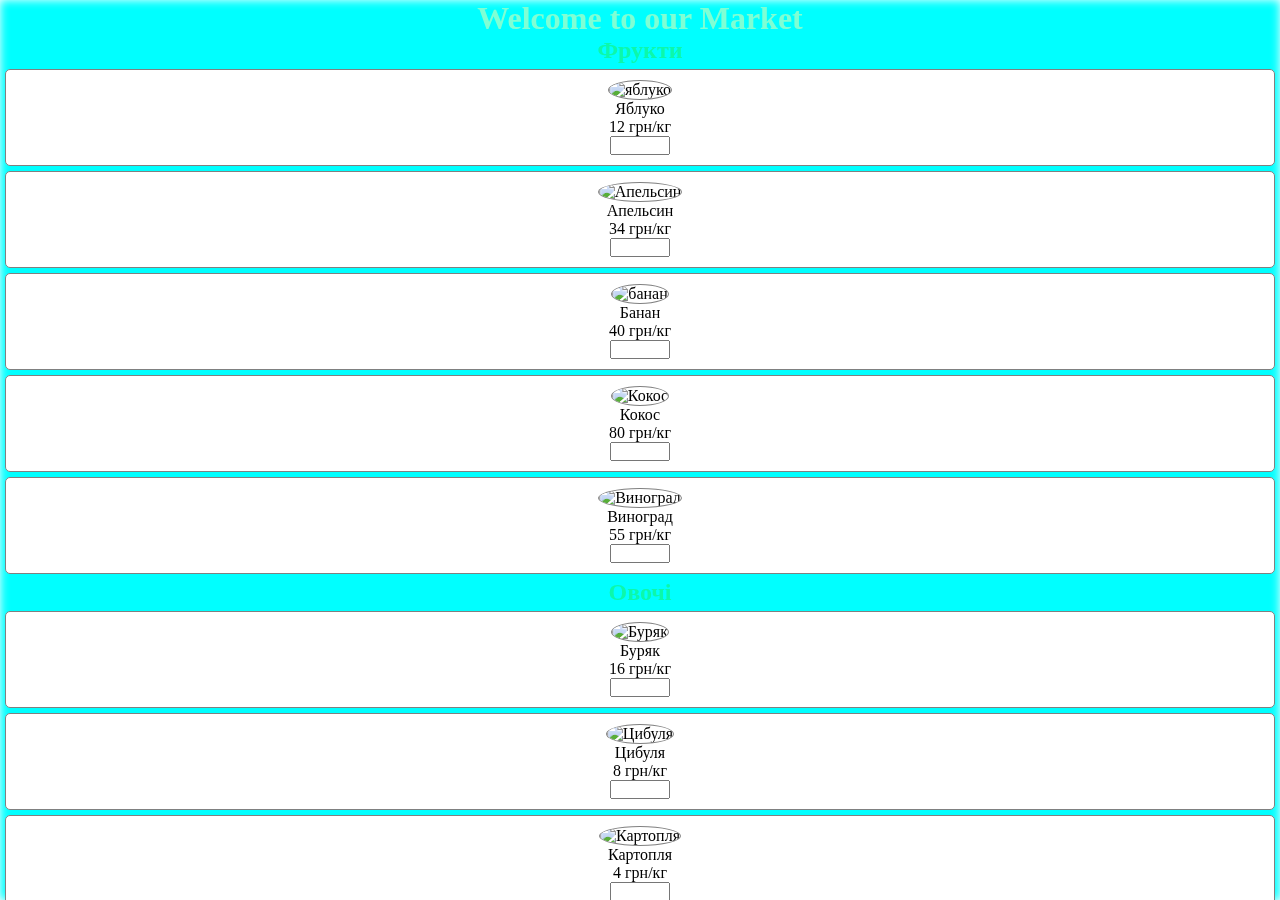
==== market/market.html @ 4fb494da "add new design" ====
<!DOCTYPE html>
<html>

<head>
  <meta charset="utf-8" />
  <meta http-equiv="X-UA-Compatible" content="IE=edge">
  <title>Market</title>
  <meta name="viewport" content="width=device-width, initial-scale=1">
  <link rel="stylesheet" type="text/css" media="screen" href="market.css" />
  <link rel="stylesheet" href="https://stackpath.bootstrapcdn.com/bootstrap/4.1.1/css/bootstrap.min.css" integrity="sha384-WskhaSGFgHYWDcbwN70/dfYBj47jz9qbsMId/iRN3ewGhXQFZCSftd1LZCfmhktB"
    crossorigin="anonymous">
  <link rel="stylesheet" href="https://use.fontawesome.com/releases/v5.0.13/css/all.css" integrity="sha384-DNOHZ68U8hZfKXOrtjWvjxusGo9WQnrNx2sqG0tfsghAvtVlRW3tvkXWZh58N9jp"
    crossorigin="anonymous">
</head>

<body>
  <div class="bg"></div>
  <div class="market">
    <h1 class="title">Welcome to our Market</h1>
    <div class="container">
      <h2>Фрукти</h2>
      <div class="row">
        <div class="col-sm product_square">
          <div class="img">
            <img src="img/apple.jpg" alt="яблуко">
          </div>
          <div class="name">
            <span class="product_name">Яблуко</span>
          </div>
          <div class="price">
            <span class="product_price">12 грн/кг</span>
          </div>
          <div class="add_product">
            <input type="number">
            <i class="fas fa-cart-plus"></i>
          </div>
        </div>
        <div class="col-sm product_square">
          <div class="img">
            <img src="img/orange.jpg" alt="Апельсин">
          </div>
          <div class="name">
            <span class="product_name">Апельсин</span>
          </div>
          <div class="price">
            <span class="product_price">34 грн/кг</span>
          </div>
          <div class="add_product">
            <input type="number">
            <i class="fas fa-cart-plus"></i>
          </div>
        </div>
        <div class="col-sm product_square">
          <div class="img">
            <img src="img/banana.jpg" alt="банан">
          </div>
          <div class="name">
            <span class="product_name">Банан</span>
          </div>
          <div class="price">
            <span class="product_price">40 грн/кг</span>
          </div>
          <div class="add_product">
            <input type="number">
            <i class="fas fa-cart-plus"></i>
          </div>
        </div>
        <div class="col-sm product_square">
          <div class="img">
            <img src="img/kokos.jpg" alt="Кокос">
          </div>
          <div class="name">
            <span class="product_name">Кокос</span>
          </div>
          <div class="price">
            <span class="product_price">80 грн/кг</span>
          </div>
          <div class="add_product">
            <input type="number">
            <i class="fas fa-cart-plus"></i>
          </div>
        </div>
        <div class="col-sm product_square">
          <div class="img">
            <img src="img/vinograd.jpg" alt="Виноград">
          </div>
          <div class="name">
            <span class="product_name">Виноград</span>
          </div>
          <div class="price">
            <span class="product_price">55 грн/кг</span>
          </div>
          <div class="add_product">
            <input type="number">
            <i class="fas fa-cart-plus"></i>
          </div>
        </div>
      </div>
      <h2>Овочі</h2>
      <div class="row">
        <div class="col-sm product_square">
          <div class="img">
            <img src="img/byriak.jpg" alt="Буряк">
          </div>
          <div class="name">
            <span class="product_name">Буряк</span>
          </div>
          <div class="price">
            <span class="product_price">16 грн/кг</span>
          </div>
          <div class="add_product">
            <input type="number">
            <i class="fas fa-cart-plus"></i>
          </div>
        </div>
        <div class="col-sm product_square">
          <div class="img">
            <img src="img/cibylia.jpg" alt="Цибуля">
          </div>
          <div class="name">
            <span class="product_name">Цибуля</span>
          </div>
          <div class="price">
            <span class="product_price">8 грн/кг</span>
          </div>
          <div class="add_product">
            <input type="number">
            <i class="fas fa-cart-plus"></i>
          </div>
        </div>
        <div class="col-sm product_square">
          <div class="img">
            <img src="img/kartoplia.jpg" alt="Картопля">
          </div>
          <div class="name">
            <span class="product_name">Картопля</span>
          </div>
          <div class="price">
            <span class="product_price">4 грн/кг</span>
          </div>
          <div class="add_product">
            <input type="number">
            <i class="fas fa-cart-plus"></i>
          </div>
        </div>
        <div class="col-sm product_square">
          <div class="img">
            <img src="img/morkva.jpg" alt="Морква">
          </div>
          <div class="name">
            <span class="product_name">Морква</span>
          </div>
          <div class="price">
            <span class="product_price">11 грн/кг</span>
          </div>
          <div class="add_product">
            <input type="number">
            <i class="fas fa-cart-plus"></i>
          </div>
        </div>
        <div class="col-sm product_square">
          <div class="img">
            <img src="img/kapusta.jpg" alt="Капуста">
          </div>
          <div class="name">
            <span class="product_name">Капуста</span>
          </div>
          <div class="price">
            <span class="product_price">55 грн/кг</span>
          </div>
          <div class="add_product">
            <input type="number">
            <i class="fas fa-cart-plus"></i>
          </div>
        </div>
      </div>
      <h2>Бакалея</h2>
      <div class="row">
        <div class="col-sm product_square">
          <div class="img">
            <img src="img/kava.jpg" alt="Кава">
          </div>
          <div class="name">
            <span class="product_name">Кава</span>
          </div>
          <div class="price">
            <span class="product_price">65 грн/пач</span>
          </div>
          <div class="add_product">
            <input type="number">
            <i class="fas fa-cart-plus"></i>
          </div>
        </div>
        <div class="col-sm product_square">
          <div class="img">
            <img src="img/pasta.jpg" alt="Спагетті">
          </div>
          <div class="name">
            <span class="product_name">Спагетті</span>
          </div>
          <div class="price">
            <span class="product_price">29 грн/кг</span>
          </div>
          <div class="add_product">
            <input type="number">
            <i class="fas fa-cart-plus"></i>
          </div>
        </div>
        <div class="col-sm product_square">
          <div class="img">
            <img src="img/Regina.jpg" alt="Вода">
          </div>
          <div class="name">
            <span class="product_name">Вода</span>
          </div>
          <div class="price">
            <span class="product_price">8 грн/бут</span>
          </div>
          <div class="add_product">
            <input type="number">
            <i class="fas fa-cart-plus"></i>
          </div>
        </div>
        <div class="col-sm product_square">
          <div class="img">
            <img src="img/krupa_iachneva.jpg" alt="Крупа">
          </div>
          <div class="name">
            <span class="product_name">Крута</span>
          </div>
          <div class="price">
            <span class="product_price">15 грн/кг</span>
          </div>
          <div class="add_product">
            <input type="number">
            <i class="fas fa-cart-plus"></i>
          </div>
        </div>
        <div class="col-sm product_square">
          <div class="img">
            <img src="img/kovbasa.jpg" alt="Ковбаса">
          </div>
          <div class="name">
            <span class="product_name">Ковбаса</span>
          </div>
          <div class="price">
            <span class="product_price">120 грн/кг</span>
          </div>
          <div class="add_product">
            <input type="number">
            <i class="fas fa-cart-plus"></i>
          </div>
        </div>
      </div>
    </div>
  </div>

  </div>



  <script src="market.js"></script>
  <script src="https://code.jquery.com/jquery-3.3.1.slim.min.js" integrity="sha384-q8i/X+965DzO0rT7abK41JStQIAqVgRVzpbzo5smXKp4YfRvH+8abtTE1Pi6jizo"
    crossorigin="anonymous"></script>
  <script src="https://cdnjs.cloudflare.com/ajax/libs/popper.js/1.14.3/umd/popper.min.js" integrity="sha384-ZMP7rVo3mIykV+2+9J3UJ46jBk0WLaUAdn689aCwoqbBJiSnjAK/l8WvCWPIPm49"
    crossorigin="anonymous"></script>
  <script src="https://stackpath.bootstrapcdn.com/bootstrap/4.1.1/js/bootstrap.min.js" integrity="sha384-smHYKdLADwkXOn1EmN1qk/HfnUcbVRZyYmZ4qpPea6sjB/pTJ0euyQp0Mk8ck+5T"
    crossorigin="anonymous"></script>

</body>

</html>
---- market/market.css ----
* {
    margin: 0;
    padding: 0;
    box-sizing: border-box;
}

.bg {
    background-color: aqua;
    background-image: url(img/bg.jpg);
    background-size: cover;
    background-repeat: no-repeat;
    filter: blur(5px);
    width: 100%;
    height: 100vh;
    position: fixed;
    left: 0;
    right: 0;
    z-index: 1;
}

.market {
    position: fixed;
    left: 0;
    right: 0;
    z-index: 10;
}

.title {
    text-align: center;
    color: aquamarine;
}

.container h2 {
    text-align: center;
    color: rgb(12, 248, 170);
}

.product_square {
    border: 1px solid grey;
    border-radius: 5px;
    background-color: #fff;
    padding: 10px;
    margin: 5px;
}

.img img {
    width: 150px;
    height: 150px;
    border: 1px solid grey;
    border-radius: 50%;
}

.name,
.price,
.add_product,
.img {
    text-align: center;
}

.add_product input {
    width: 60px;
}
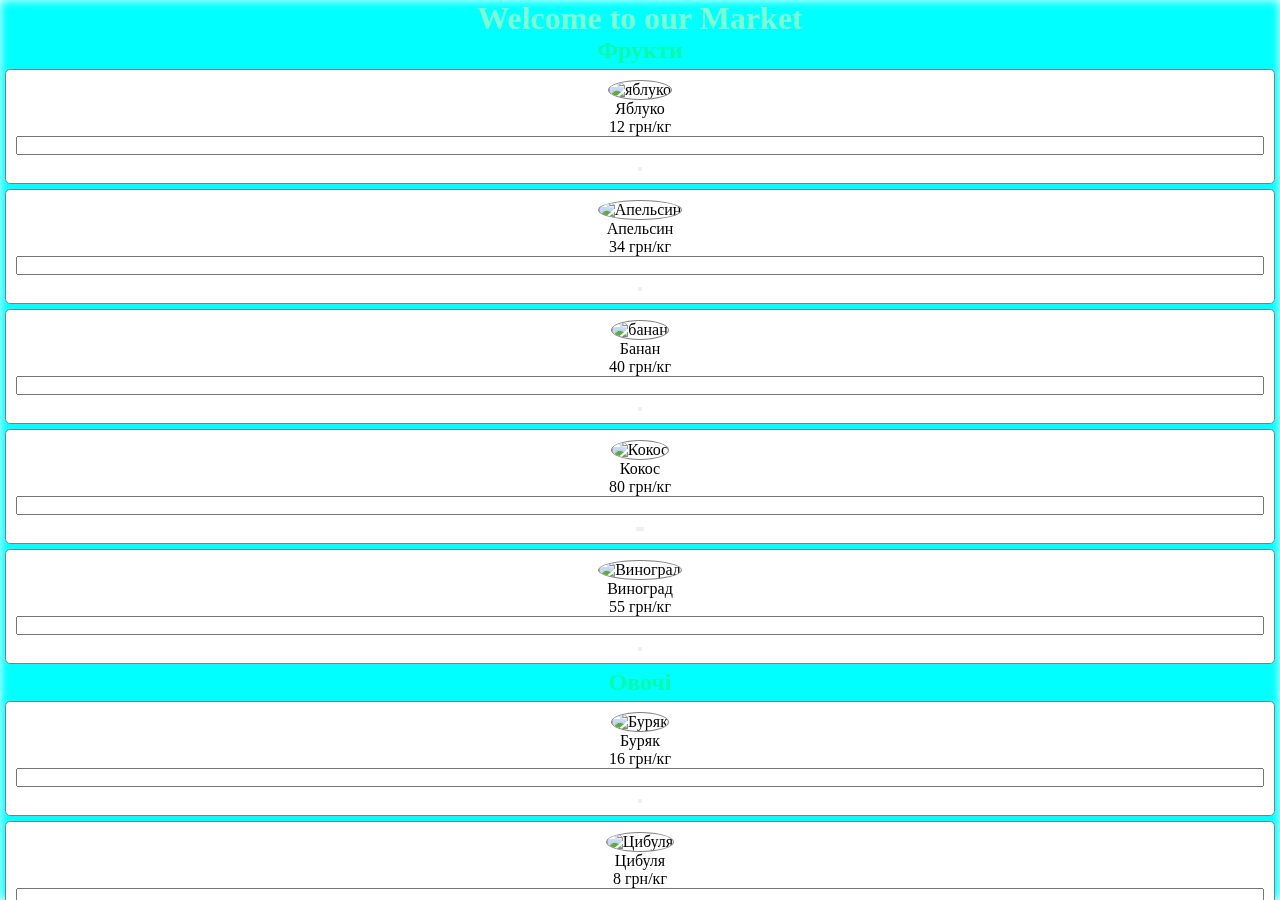
==== commit 54dcfbb4: "fix some" ====
--- a/market/market.html
+++ b/market/market.html
@@ -32,7 +32,9 @@
           </div>
           <div class="add_product">
             <input type="number">
-            <i class="fas fa-cart-plus"></i>
+            <button>
+              <i class="fas fa-cart-plus"></i>
+            </button>
           </div>
         </div>
         <div class="col-sm product_square">
@@ -47,7 +49,9 @@
           </div>
           <div class="add_product">
             <input type="number">
-            <i class="fas fa-cart-plus"></i>
+            <button>
+              <i class="fas fa-cart-plus"></i>
+            </button>
           </div>
         </div>
         <div class="col-sm product_square">
@@ -62,7 +66,9 @@
           </div>
           <div class="add_product">
             <input type="number">
-            <i class="fas fa-cart-plus"></i>
+            <button>
+              <i class="fas fa-cart-plus"></i>
+            </button>
           </div>
         </div>
         <div class="col-sm product_square">
@@ -77,7 +83,11 @@
           </div>
           <div class="add_product">
             <input type="number">
-            <i class="fas fa-cart-plus"></i>
+            <button>
+              <button>
+                <i class="fas fa-cart-plus"></i>
+              </button>
+            </button>
           </div>
         </div>
         <div class="col-sm product_square">
@@ -92,7 +102,9 @@
           </div>
           <div class="add_product">
             <input type="number">
-            <i class="fas fa-cart-plus"></i>
+            <button>
+              <i class="fas fa-cart-plus"></i>
+            </button>
           </div>
         </div>
       </div>
@@ -110,7 +122,9 @@
           </div>
           <div class="add_product">
             <input type="number">
-            <i class="fas fa-cart-plus"></i>
+            <button>
+              <i class="fas fa-cart-plus"></i>
+            </button>
           </div>
         </div>
         <div class="col-sm product_square">
@@ -125,7 +139,9 @@
           </div>
           <div class="add_product">
             <input type="number">
-            <i class="fas fa-cart-plus"></i>
+            <button>
+              <i class="fas fa-cart-plus"></i>
+            </button>
           </div>
         </div>
         <div class="col-sm product_square">
@@ -140,7 +156,9 @@
           </div>
           <div class="add_product">
             <input type="number">
-            <i class="fas fa-cart-plus"></i>
+            <button>
+              <i class="fas fa-cart-plus"></i>
+            </button>
           </div>
         </div>
         <div class="col-sm product_square">
@@ -155,7 +173,9 @@
           </div>
           <div class="add_product">
             <input type="number">
-            <i class="fas fa-cart-plus"></i>
+            <button>
+              <i class="fas fa-cart-plus"></i>
+            </button>
           </div>
         </div>
         <div class="col-sm product_square">
@@ -170,7 +190,9 @@
           </div>
           <div class="add_product">
             <input type="number">
-            <i class="fas fa-cart-plus"></i>
+            <button>
+              <i class="fas fa-cart-plus"></i>
+            </button>
           </div>
         </div>
       </div>
@@ -188,7 +210,9 @@
           </div>
           <div class="add_product">
             <input type="number">
-            <i class="fas fa-cart-plus"></i>
+            <button>
+              <i class="fas fa-cart-plus"></i>
+            </button>
           </div>
         </div>
         <div class="col-sm product_square">
@@ -203,7 +227,9 @@
           </div>
           <div class="add_product">
             <input type="number">
-            <i class="fas fa-cart-plus"></i>
+            <button>
+              <i class="fas fa-cart-plus"></i>
+            </button>
           </div>
         </div>
         <div class="col-sm product_square">
@@ -218,7 +244,9 @@
           </div>
           <div class="add_product">
             <input type="number">
-            <i class="fas fa-cart-plus"></i>
+            <button>
+              <i class="fas fa-cart-plus"></i>
+            </button>
           </div>
         </div>
         <div class="col-sm product_square">
@@ -233,7 +261,9 @@
           </div>
           <div class="add_product">
             <input type="number">
-            <i class="fas fa-cart-plus"></i>
+            <button>
+              <i class="fas fa-cart-plus"></i>
+            </button>
           </div>
         </div>
         <div class="col-sm product_square">
@@ -248,7 +278,9 @@
           </div>
           <div class="add_product">
             <input type="number">
-            <i class="fas fa-cart-plus"></i>
+            <button>
+              <i class="fas fa-cart-plus"></i>
+            </button>
           </div>
         </div>
       </div>
--- a/market/market.css
+++ b/market/market.css
@@ -10,7 +10,7 @@
     background-size: cover;
     background-repeat: no-repeat;
     filter: blur(5px);
-    width: 100%;
+    /* width: 100vh; */
     height: 100vh;
     position: fixed;
     left: 0;
@@ -58,5 +58,5 @@
 }
 
 .add_product input {
-    width: 60px;
+    width: 100%;
 }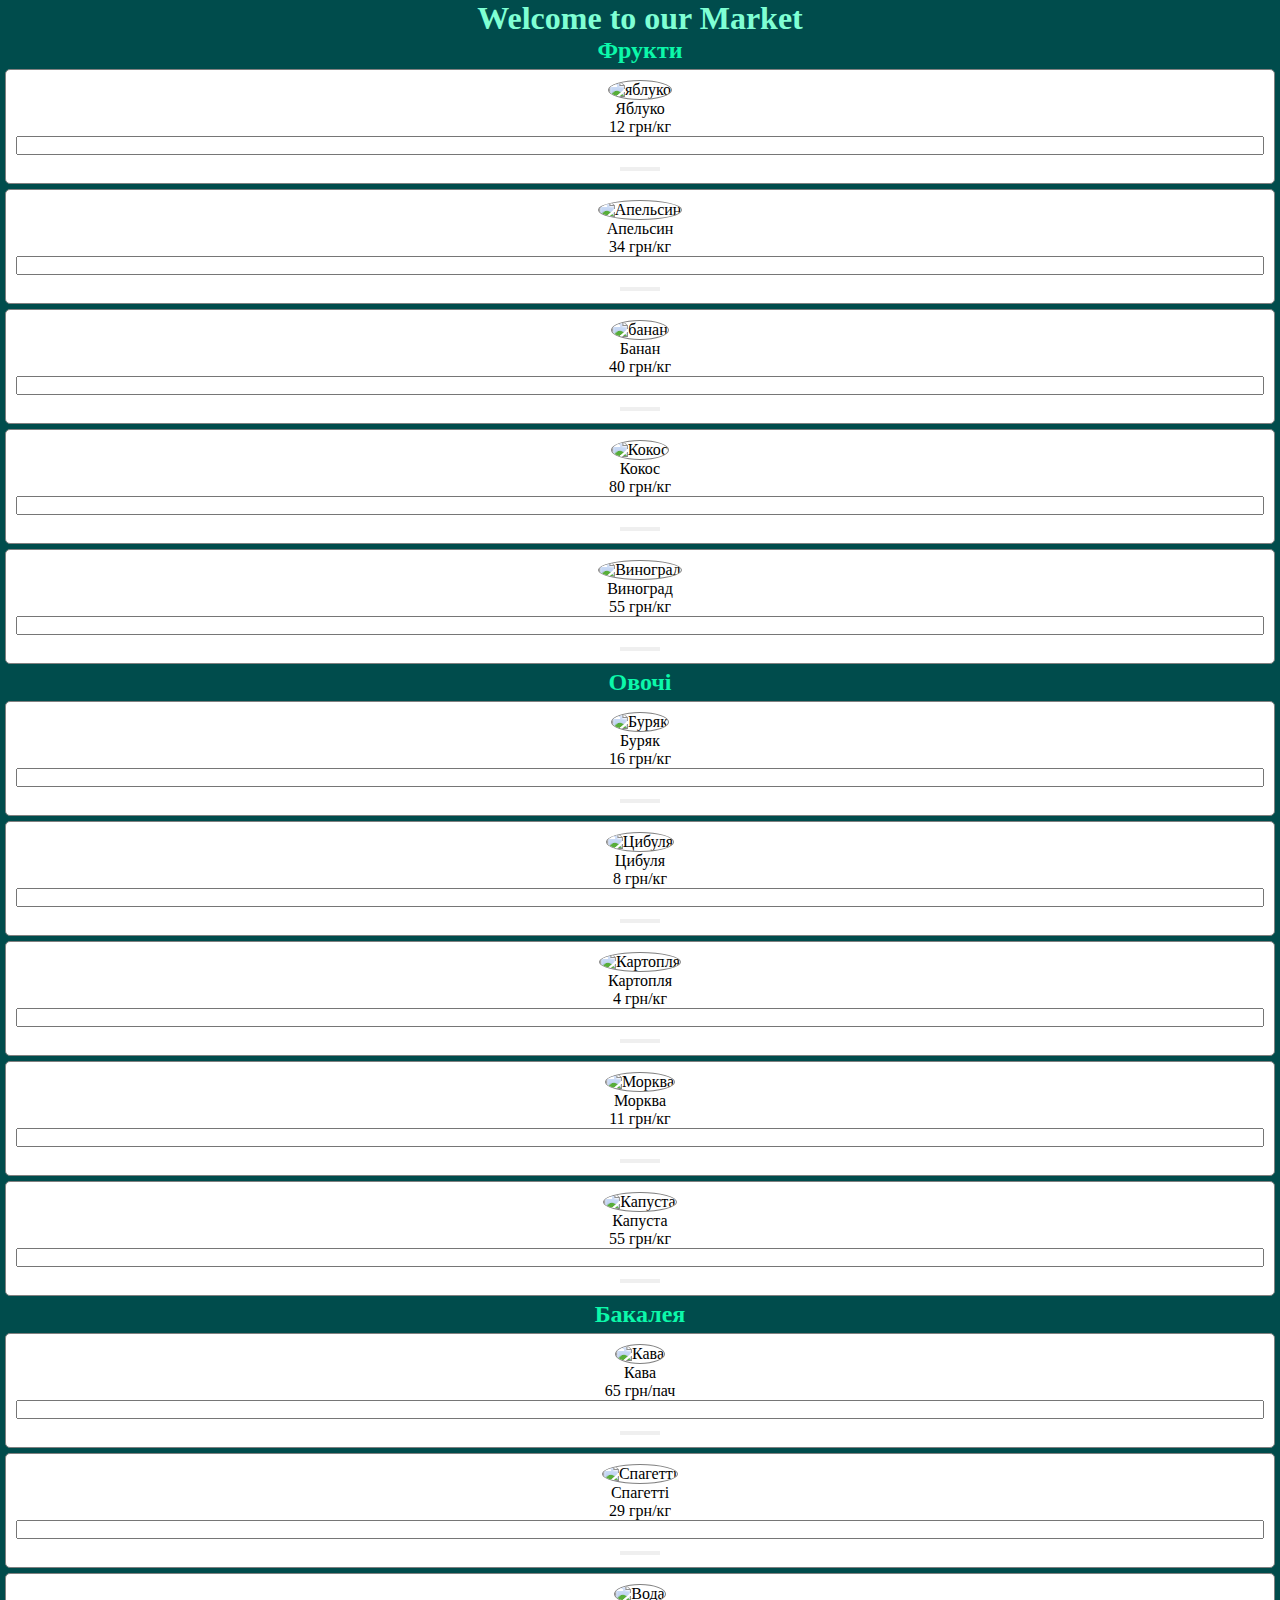
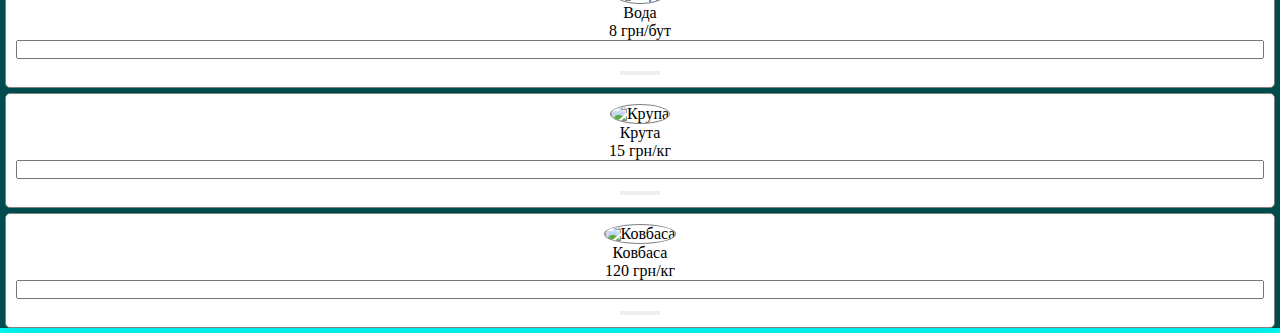
==== commit d024c210: "some fixes" ====
--- a/market/market.html
+++ b/market/market.html
@@ -14,7 +14,6 @@
 </head>
 
 <body>
-  <div class="bg"></div>
   <div class="market">
     <h1 class="title">Welcome to our Market</h1>
     <div class="container">
@@ -84,11 +83,9 @@
           <div class="add_product">
             <input type="number">
             <button>
-              <button>
-                <i class="fas fa-cart-plus"></i>
-              </button>
-            </button>
-          </div>
+              <i class="fas fa-cart-plus"></i>
+            </button>
+            </div>
         </div>
         <div class="col-sm product_square">
           <div class="img">
--- a/market/market.css
+++ b/market/market.css
@@ -4,25 +4,16 @@
     box-sizing: border-box;
 }
 
-.bg {
+body {
     background-color: aqua;
     background-image: url(img/bg.jpg);
     background-size: cover;
     background-repeat: no-repeat;
-    filter: blur(5px);
-    /* width: 100vh; */
-    height: 100vh;
-    position: fixed;
-    left: 0;
-    right: 0;
-    z-index: 1;
 }
 
 .market {
-    position: fixed;
-    left: 0;
-    right: 0;
-    z-index: 10;
+    background: rgba(0, 0, 0, 0.7);
+    box-shadow: 0 .5rem 1rem rgba(0, 0, 0, .10) !important;
 }
 
 .title {
@@ -59,4 +50,9 @@
 
 .add_product input {
     width: 100%;
+}
+
+button {
+    width: 40px;
+    color: #ee5151;
 }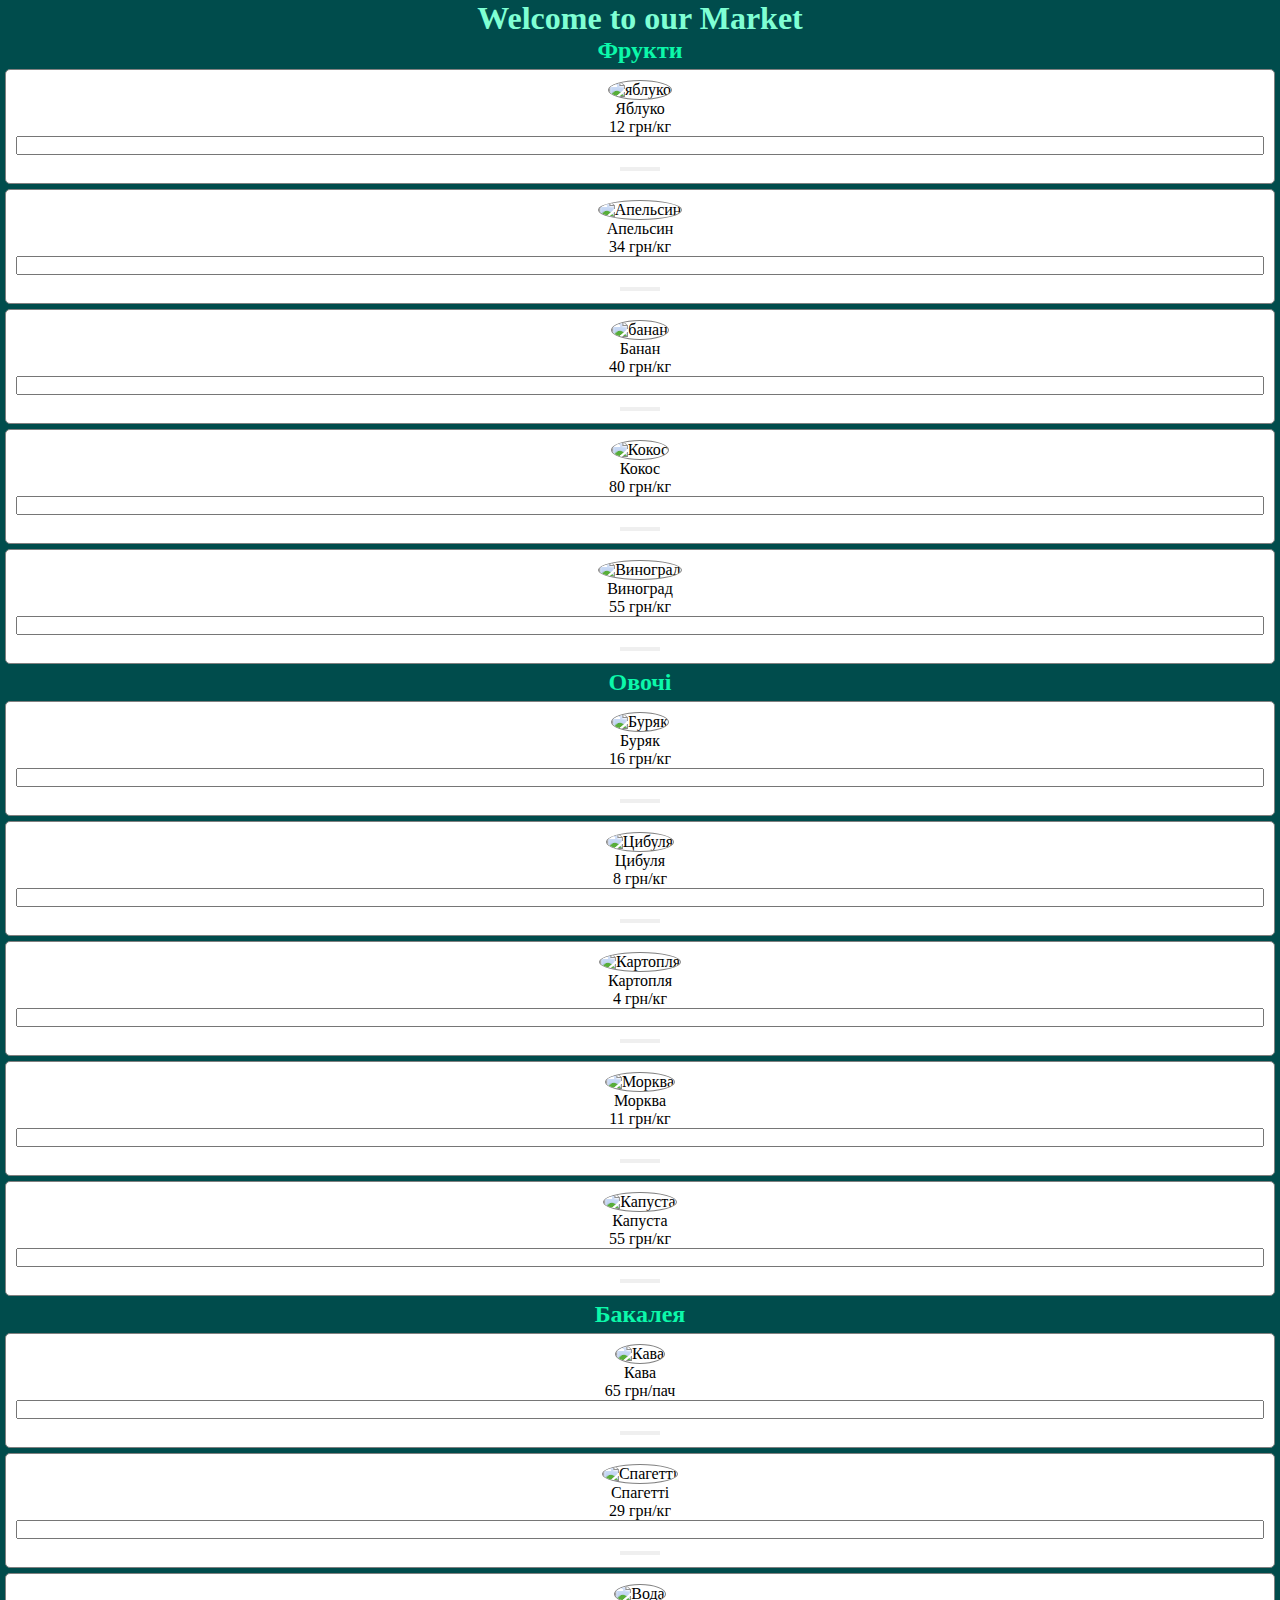
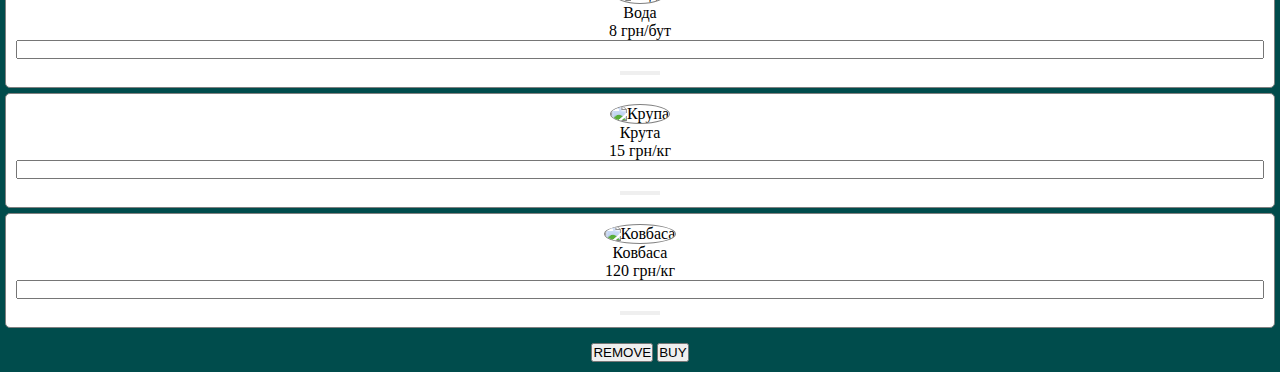
==== commit 017e63ed: "123" ====
--- a/market/market.html
+++ b/market/market.html
@@ -85,7 +85,7 @@
             <button>
               <i class="fas fa-cart-plus"></i>
             </button>
-            </div>
+          </div>
         </div>
         <div class="col-sm product_square">
           <div class="img">
@@ -281,9 +281,12 @@
           </div>
         </div>
       </div>
+      <form class="form center">
+        <button id="remove"  type="button" class="btn btn btn-info">REMOVE</button>
+        <button id="buy" type="button" class="btn btn btn-success">BUY</button>
+      </form>
     </div>
   </div>
-
   </div>
 
 
--- a/market/market.css
+++ b/market/market.css
@@ -14,6 +14,16 @@
 .market {
     background: rgba(0, 0, 0, 0.7);
     box-shadow: 0 .5rem 1rem rgba(0, 0, 0, .10) !important;
+}
+
+.button {
+    width: 100px;
+    height: 50px;
+}
+
+.center {
+    text-align: center;
+    margin: 0 auto;
 }
 
 .title {
@@ -51,8 +61,10 @@
 .add_product input {
     width: 100%;
 }
-
-button {
+.form {
+    padding: 10px;
+}
+.add_product button {
     width: 40px;
     color: #ee5151;
 }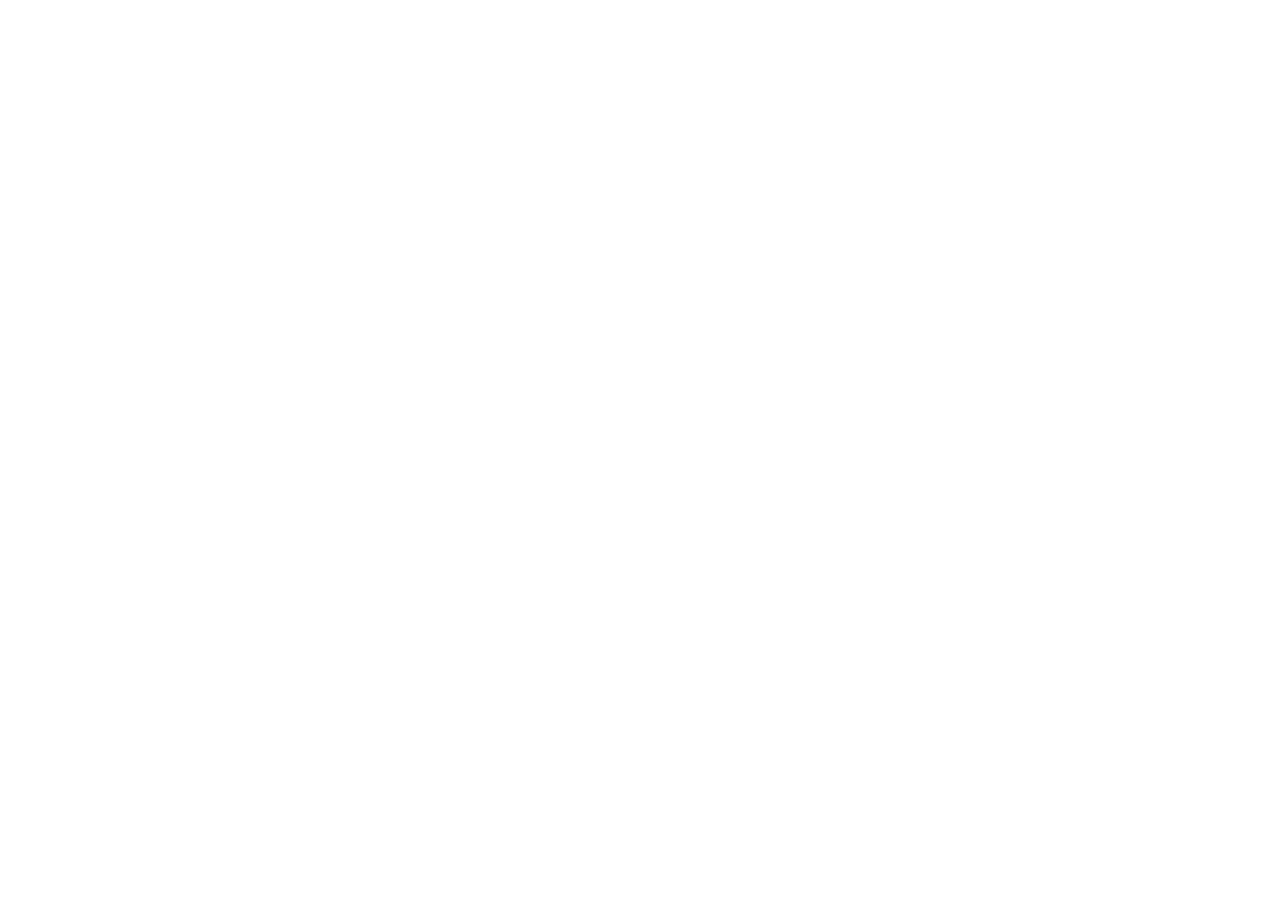
==== commit 4933be56: "done task market" ====
--- a/market/market.html
+++ b/market/market.html
@@ -14,7 +14,7 @@
 </head>
 
 <body>
-  <div class="market">
+  <!-- <div class="market">
     <h1 class="title">Welcome to our Market</h1>
     <div class="container">
       <h2>Фрукти</h2>
@@ -30,8 +30,8 @@
             <span class="product_price">12 грн/кг</span>
           </div>
           <div class="add_product">
-            <input type="number">
-            <button>
+            <input type="number" class="weight" min="1">
+            <button id="add" onclick="lalala()">
               <i class="fas fa-cart-plus"></i>
             </button>
           </div>
@@ -47,8 +47,8 @@
             <span class="product_price">34 грн/кг</span>
           </div>
           <div class="add_product">
-            <input type="number">
-            <button>
+            <input type="number" class="weight" >
+            <button id="add"  onclick="lalala()">
               <i class="fas fa-cart-plus"></i>
             </button>
           </div>
@@ -64,8 +64,8 @@
             <span class="product_price">40 грн/кг</span>
           </div>
           <div class="add_product">
-            <input type="number">
-            <button>
+            <input type="number" class="weight">
+            <button id="add">
               <i class="fas fa-cart-plus"></i>
             </button>
           </div>
@@ -81,8 +81,8 @@
             <span class="product_price">80 грн/кг</span>
           </div>
           <div class="add_product">
-            <input type="number">
-            <button>
+            <input type="number" class="weight">
+            <button id="add">
               <i class="fas fa-cart-plus"></i>
             </button>
           </div>
@@ -98,8 +98,8 @@
             <span class="product_price">55 грн/кг</span>
           </div>
           <div class="add_product">
-            <input type="number">
-            <button>
+            <input type="number" class="weight">
+            <button id="add">
               <i class="fas fa-cart-plus"></i>
             </button>
           </div>
@@ -118,8 +118,8 @@
             <span class="product_price">16 грн/кг</span>
           </div>
           <div class="add_product">
-            <input type="number">
-            <button>
+            <input type="number" class="weight">
+            <button id="add">
               <i class="fas fa-cart-plus"></i>
             </button>
           </div>
@@ -135,8 +135,8 @@
             <span class="product_price">8 грн/кг</span>
           </div>
           <div class="add_product">
-            <input type="number">
-            <button>
+            <input type="number" class="weight">
+            <button id="add">
               <i class="fas fa-cart-plus"></i>
             </button>
           </div>
@@ -152,8 +152,8 @@
             <span class="product_price">4 грн/кг</span>
           </div>
           <div class="add_product">
-            <input type="number">
-            <button>
+            <input type="number" class="weight">
+            <button id="add">
               <i class="fas fa-cart-plus"></i>
             </button>
           </div>
@@ -169,8 +169,8 @@
             <span class="product_price">11 грн/кг</span>
           </div>
           <div class="add_product">
-            <input type="number">
-            <button>
+            <input type="number" class="weight">
+            <button id="add">
               <i class="fas fa-cart-plus"></i>
             </button>
           </div>
@@ -186,8 +186,8 @@
             <span class="product_price">55 грн/кг</span>
           </div>
           <div class="add_product">
-            <input type="number">
-            <button>
+            <input type="number" class="weight">
+            <button id="add">
               <i class="fas fa-cart-plus"></i>
             </button>
           </div>
@@ -206,8 +206,8 @@
             <span class="product_price">65 грн/пач</span>
           </div>
           <div class="add_product">
-            <input type="number">
-            <button>
+            <input type="number" class="weight">
+            <button id="add">
               <i class="fas fa-cart-plus"></i>
             </button>
           </div>
@@ -223,8 +223,8 @@
             <span class="product_price">29 грн/кг</span>
           </div>
           <div class="add_product">
-            <input type="number">
-            <button>
+            <input type="number" class="weight">
+            <button id="add">
               <i class="fas fa-cart-plus"></i>
             </button>
           </div>
@@ -240,8 +240,8 @@
             <span class="product_price">8 грн/бут</span>
           </div>
           <div class="add_product">
-            <input type="number">
-            <button>
+            <input type="number" class="weight">
+            <button id="add">
               <i class="fas fa-cart-plus"></i>
             </button>
           </div>
@@ -257,8 +257,8 @@
             <span class="product_price">15 грн/кг</span>
           </div>
           <div class="add_product">
-            <input type="number">
-            <button>
+            <input type="number" class="weight">
+            <button id="add">
               <i class="fas fa-cart-plus"></i>
             </button>
           </div>
@@ -274,20 +274,32 @@
             <span class="product_price">120 грн/кг</span>
           </div>
           <div class="add_product">
-            <input type="number">
-            <button>
+            <input type="number" class="weight">
+            <button id="add">
               <i class="fas fa-cart-plus"></i>
             </button>
           </div>
         </div>
       </div>
       <form class="form center">
-        <button id="remove"  type="button" class="btn btn btn-info">REMOVE</button>
+        <button id="remove" type="button" class="btn btn btn-info">REMOVE</button>
         <button id="buy" type="button" class="btn btn btn-success">BUY</button>
       </form>
+      <table class="table table-dark">
+        <thead>
+        <tr>
+          <th scope="col">#</th>
+          <th scope="col">Name</th>
+          <th scope="col">Price</th>
+          <th scope="col">Weight</th>
+          <th scope="col">Sum</th>
+        </tr>
+      </thead>
+      <tbody></tbody>
+      </table>
     </div>
-  </div>
-  </div>
+  </div> -->
+
 
 
 
--- a/market/market.css
+++ b/market/market.css
@@ -1,4 +1,4 @@
-* {
+/*  {
     margin: 0;
     padding: 0;
     box-sizing: border-box;
@@ -9,11 +9,12 @@
     background-image: url(img/bg.jpg);
     background-size: cover;
     background-repeat: no-repeat;
+    
 }
 
 .market {
     background: rgba(0, 0, 0, 0.7);
-    box-shadow: 0 .5rem 1rem rgba(0, 0, 0, .10) !important;
+    height: 100%;
 }
 
 .button {
@@ -67,4 +68,4 @@
 .add_product button {
     width: 40px;
     color: #ee5151;
-}+} */